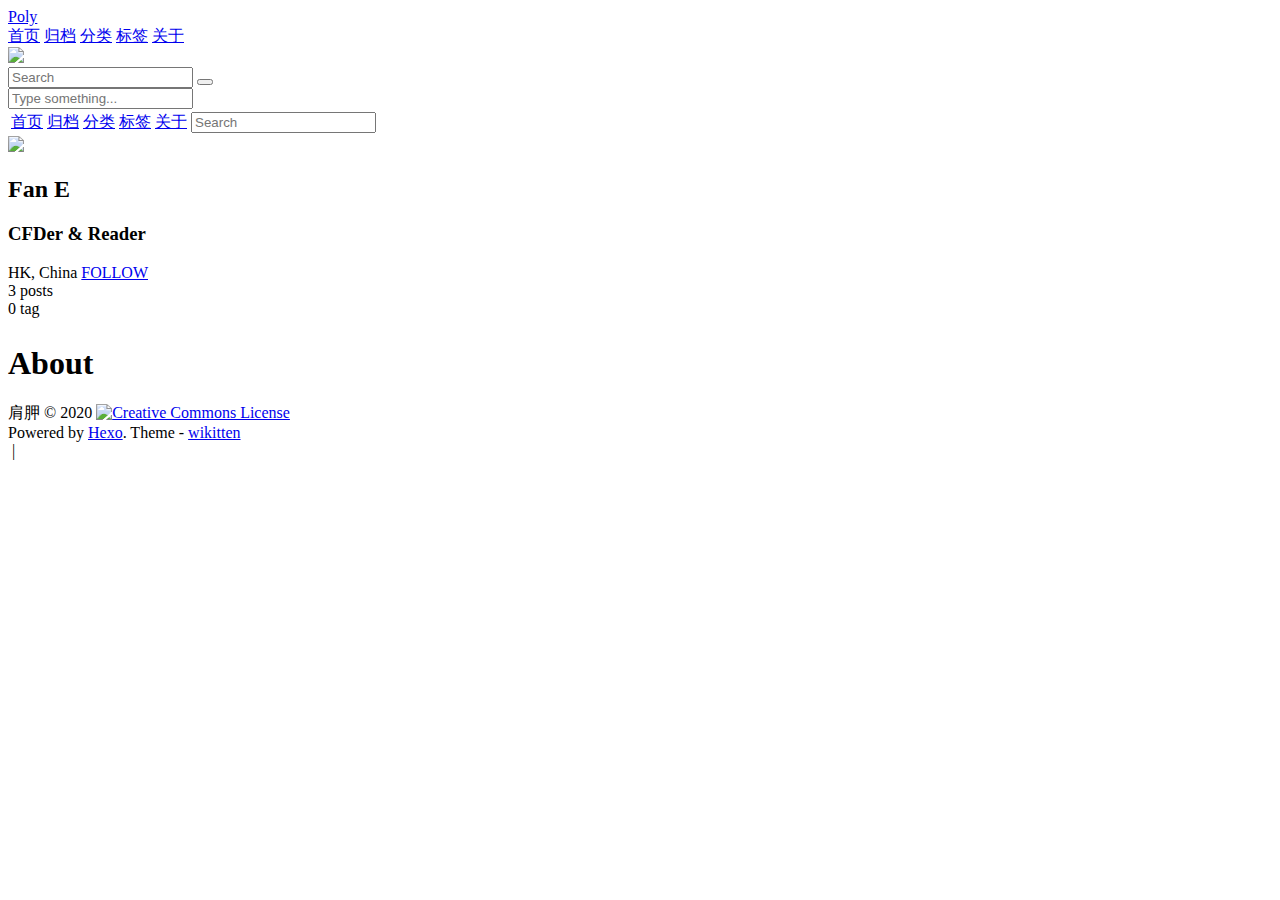
==== about/index.html @ ddb0771b "Site updated: 2020-02-21 12:16:07" ====
<!DOCTYPE html>
<html lang="en">
<head>
    <meta charset="utf-8">
    
    <title>About | Poly</title>
    
    
        <meta name="keywords" content="CFD, 燃烧, AMR">
    
    <meta name="viewport" content="width=device-width, initial-scale=1, maximum-scale=1">
    <meta name="description" content="尝试记录自己的一切尝试">
<meta property="og:type" content="website">
<meta property="og:title" content="About">
<meta property="og:url" content="https://earlfan.github.io/FanE.github.io/about/index.html">
<meta property="og:site_name" content="Poly">
<meta property="og:description" content="尝试记录自己的一切尝试">
<meta property="og:locale" content="en_US">
<meta property="article:published_time" content="2020-02-21T04:01:35.379Z">
<meta property="article:modified_time" content="2020-02-21T04:01:35.379Z">
<meta property="article:author" content="肩胛">
<meta property="article:tag" content="CFD">
<meta property="article:tag" content=" 燃烧">
<meta property="article:tag" content=" AMR">
<meta name="twitter:card" content="summary">
    

    

    
        <link rel="icon" href="/FanE.github.io/favicon.ico">
    

    
<link rel="stylesheet" href="/FanE.github.io/libs/font-awesome/css/font-awesome.min.css">

    
<link rel="stylesheet" href="/FanE.github.io/libs/open-sans/styles.css">

    
<link rel="stylesheet" href="/FanE.github.io/libs/source-code-pro/styles.css">


    
<link rel="stylesheet" href="/FanE.github.io/css/style.css">

    
<script src="/FanE.github.io/libs/jquery/2.1.3/jquery.min.js"></script>

    
<script src="/FanE.github.io/libs/jquery/plugins/cookie/1.4.1/jquery.cookie.js"></script>

    
    
        
<link rel="stylesheet" href="/FanE.github.io/libs/lightgallery/css/lightgallery.min.css">

    
    
        
<link rel="stylesheet" href="/FanE.github.io/libs/justified-gallery/justifiedGallery.min.css">

    
    
    
    


    
        <script async src="//busuanzi.ibruce.info/busuanzi/2.3/busuanzi.pure.mini.js"></script>
    
<meta name="generator" content="Hexo 4.2.0"><link rel="alternate" href="/FanE.github.io/atom.xml" title="Poly" type="application/atom+xml">
</head>
</html>
<body>
    <div id="container">
        <header id="header">
    <div id="header-main" class="header-inner">
        <div class="outer">
            <a href="/FanE.github.io/" id="logo">
                <i class="logo"></i>
                <span class="site-title">Poly</span>
            </a>
            <nav id="main-nav">
                
                    <a class="main-nav-link" href="/FanE.github.io/">首页</a>
                
                    <a class="main-nav-link" href="/FanE.github.io/archives">归档</a>
                
                    <a class="main-nav-link" href="/FanE.github.io/categories">分类</a>
                
                    <a class="main-nav-link" href="/FanE.github.io/tags">标签</a>
                
                    <a class="main-nav-link" href="/FanE.github.io/about">关于</a>
                
            </nav>
            
                
                <nav id="sub-nav">
                    <div class="profile" id="profile-nav">
                        <a id="profile-anchor" href="javascript:;">
                            <img class="avatar" src="https://www.gravatar.com/avatar/0c4155d50f163b052974e12facee9e08">
                            <i class="fa fa-caret-down"></i>
                        </a>
                    </div>
                </nav>
            
            <div id="search-form-wrap">

    <form class="search-form">
        <input type="text" class="ins-search-input search-form-input" placeholder="Search">
        <button type="submit" class="search-form-submit"></button>
    </form>
    <div class="ins-search">
    <div class="ins-search-mask"></div>
    <div class="ins-search-container">
        <div class="ins-input-wrapper">
            <input type="text" class="ins-search-input" placeholder="Type something...">
            <span class="ins-close ins-selectable"><i class="fa fa-times-circle"></i></span>
        </div>
        <div class="ins-section-wrapper">
            <div class="ins-section-container"></div>
        </div>
    </div>
</div>
<script>
(function (window) {
    var INSIGHT_CONFIG = {
        TRANSLATION: {
            POSTS: 'Posts',
            PAGES: 'Pages',
            CATEGORIES: 'Categories',
            TAGS: 'Tags',
            UNTITLED: '(Untitled)',
        },
        ROOT_URL: '/FanE.github.io/',
        CONTENT_URL: '/FanE.github.io/content.json',
    };
    window.INSIGHT_CONFIG = INSIGHT_CONFIG;
})(window);
</script>

<script src="/FanE.github.io/js/insight.js"></script>


</div>
        </div>
    </div>
    <div id="main-nav-mobile" class="header-sub header-inner">
        <table class="menu outer">
            <tr>
                
                    <td><a class="main-nav-link" href="/FanE.github.io/">首页</a></td>
                
                    <td><a class="main-nav-link" href="/FanE.github.io/archives">归档</a></td>
                
                    <td><a class="main-nav-link" href="/FanE.github.io/categories">分类</a></td>
                
                    <td><a class="main-nav-link" href="/FanE.github.io/tags">标签</a></td>
                
                    <td><a class="main-nav-link" href="/FanE.github.io/about">关于</a></td>
                
                <td>
                    
    <div class="search-form">
        <input type="text" class="ins-search-input search-form-input" placeholder="Search">
    </div>

                </td>
            </tr>
        </table>
    </div>
</header>

        <div class="outer">
            
                

<aside id="profile">
    <div class="inner profile-inner">
        <div class="base-info profile-block">
            <img id="avatar" src="https://www.gravatar.com/avatar/0c4155d50f163b052974e12facee9e08?s=128">
            <h2 id="name">Fan E</h2>
            <h3 id="title">CFDer &amp; Reader</h3>
            <span id="location"><i class="fa fa-map-marker"></i>HK, China</span>
            <a id="follow" target="_blank" href="https://github.com/EarlFan/" rel="external nofollow noopener noreferrer">FOLLOW</a>
        </div>
        <div class="article-info profile-block">
            <div class="article-info-block">
                3
                <span>posts</span>
            </div>
            <div class="article-info-block">
                0
                <span>tag</span>
            </div>
        </div>
        
        <div class="profile-block social-links">
            <table>
                <tr>
                    
                    
                    <td>
                        <a href="https://github.com/EarlFan/" target="_blank" title="github" class="tooltip" rel="external nofollow noopener noreferrer">
                            <i class="fa fa-github"></i>
                        </a>
                    </td>
                    
                </tr>
            </table>
        </div>
        
    </div>
</aside>

            
            
                <aside id="sidebar">
   
        
    
    <div id="toTop" class="fa fa-angle-up"></div>
</aside>
            
            <section id="main"><article id="page-" class="article article-type-page" itemscope itemprop="blogPost">
    <div class="article-inner">
        
        
            <header class="article-header">
                
                
    
        <h1 class="article-title" itemprop="name">
            About
        </h1>
    

            </header>
        
        
        <div class="article-entry" itemprop="articleBody">
        
        
            
        
        
            
            </div>
        
        <footer class="article-footer">
        </footer>
    </div>
</article>


    




    
    




<!-- baidu url auto push script -->
<script type="text/javascript">
    !function(){var e=/([http|https]:\/\/[a-zA-Z0-9\_\.]+\.baidu\.com)/gi,r=window.location.href,o=document.referrer;if(!e.test(r)){var n="//api.share.baidu.com/s.gif";o?(n+="?r="+encodeURIComponent(document.referrer),r&&(n+="&l="+r)):r&&(n+="?l="+r);var t=new Image;t.src=n}}(window);
</script>     
</section>
        </div>
        <footer id="footer">
    <div class="outer">
        <div id="footer-info" class="inner">
            肩胛 &copy; 2020 
            <a rel="external nofollow noopener noreferrer" href="http://creativecommons.org/licenses/by-nc-nd/4.0/" target="_blank"><img alt="Creative Commons License" style="border-width:0" src="https://i.creativecommons.org/l/by-nc-nd/4.0/80x15.png"></a>
            <br> Powered by <a href="http://hexo.io/" target="_blank" rel="external nofollow noopener noreferrer">Hexo</a>. Theme - <a href="https://github.com/zthxxx/hexo-theme-Wikitten" target="_blank" rel="external nofollow noopener noreferrer">wikitten</a>
            
                <br>
                <span id="busuanzi_container_site_pv"><i class="fa fa-eye"></i> <span id="busuanzi_value_site_pv"></span></span>
                &nbsp;|&nbsp;
                <span id="busuanzi_container_site_pv"><i class="fa fa-user"></i> <span id="busuanzi_value_site_uv"></span></span>
            
        </div>
    </div>
</footer>

        

    
        
<script src="/FanE.github.io/libs/lightgallery/js/lightgallery.min.js"></script>

        
<script src="/FanE.github.io/libs/lightgallery/js/lg-thumbnail.min.js"></script>

        
<script src="/FanE.github.io/libs/lightgallery/js/lg-pager.min.js"></script>

        
<script src="/FanE.github.io/libs/lightgallery/js/lg-autoplay.min.js"></script>

        
<script src="/FanE.github.io/libs/lightgallery/js/lg-fullscreen.min.js"></script>

        
<script src="/FanE.github.io/libs/lightgallery/js/lg-zoom.min.js"></script>

        
<script src="/FanE.github.io/libs/lightgallery/js/lg-hash.min.js"></script>

        
<script src="/FanE.github.io/libs/lightgallery/js/lg-share.min.js"></script>

        
<script src="/FanE.github.io/libs/lightgallery/js/lg-video.min.js"></script>

    
    
        
<script src="/FanE.github.io/libs/justified-gallery/jquery.justifiedGallery.min.js"></script>

    
    
        <script type="text/x-mathjax-config">
    MathJax.Hub.Config({
        tex2jax: {
            inlineMath: [ ["$","$"], ["\\(","\\)"] ],
            skipTags: ['script', 'noscript', 'style', 'textarea', 'pre', 'code'],
            processEscapes: true,
            TeX: {
                equationNumbers: {
                  autoNumber: 'AMS'
                }
            }
        }
    });
    MathJax.Hub.Queue(function() {
        var all = MathJax.Hub.getAllJax();
        for (var i = 0; i < all.length; ++i)
            all[i].SourceElement().parentNode.className += ' has-jax';
    });
</script>
<script async src="//cdnjs.cloudflare.com/ajax/libs/mathjax/2.7.1/MathJax.js?config=TeX-AMS-MML_HTMLorMML"></script>
    



<!-- Custom Scripts -->

<script src="/FanE.github.io/js/main.js"></script>


    </div>
</body>
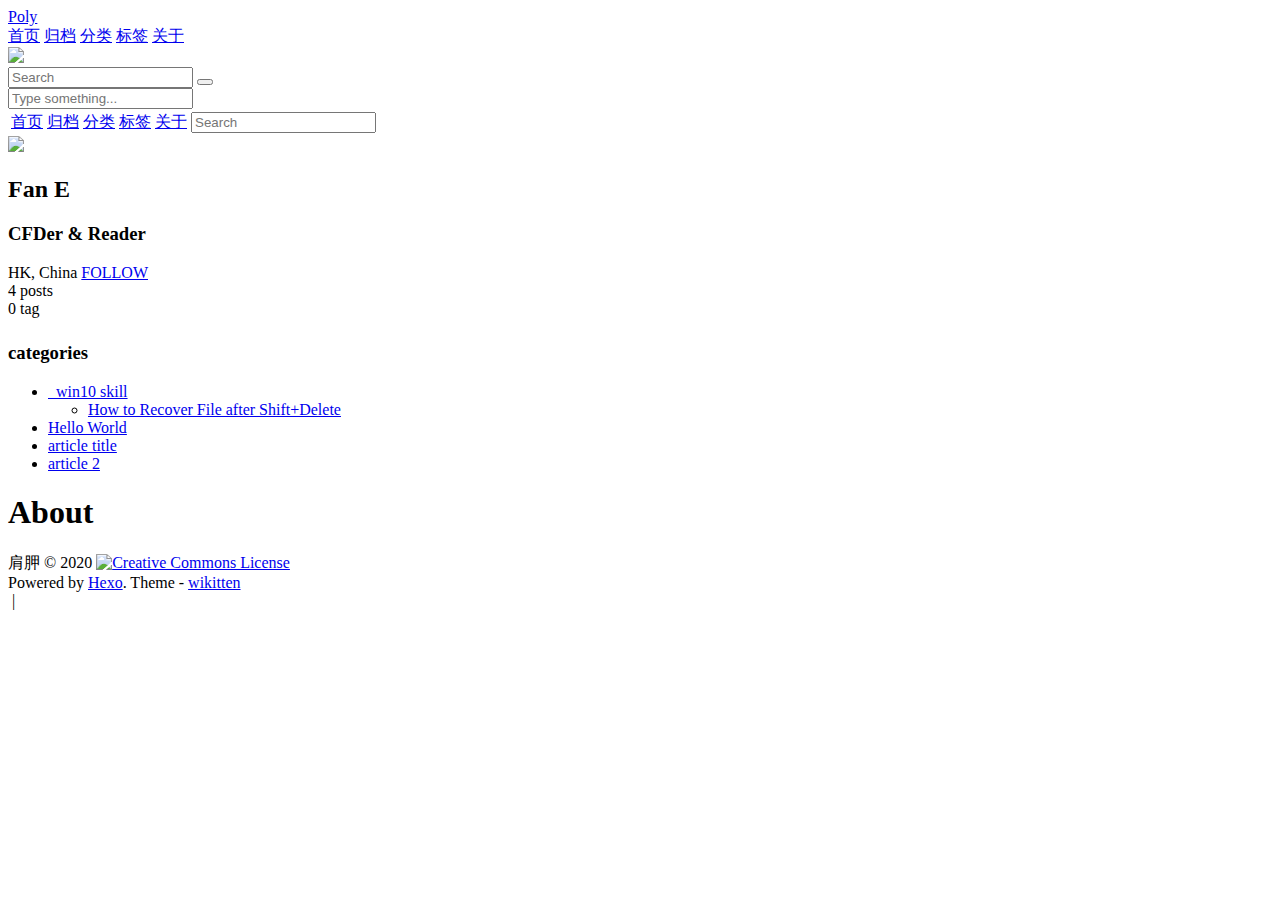
==== commit b5602e87: "Site updated: 2020-02-26 21:01:06" ====
--- a/about/index.html
+++ b/about/index.html
@@ -187,7 +187,7 @@
         </div>
         <div class="article-info profile-block">
             <div class="article-info-block">
-                3
+                4
                 <span>posts</span>
             </div>
             <div class="article-info-block">
@@ -219,6 +219,93 @@
                 <aside id="sidebar">
    
         
+    <div class="widget-wrap" id="categories">
+        <h3 class="widget-title">
+            <span>categories</span>
+            &nbsp;
+            <a id="allExpand" href="#">
+                <i class="fa fa-angle-double-down fa-2x"></i>
+            </a>
+        </h3>
+        
+        
+        
+         <ul class="unstyled" id="tree"> 
+                    <li class="directory">
+                        <a href="#" data-role="directory">
+                            <i class="fa fa-folder"></i>
+                            &nbsp;
+                            win10 skill
+                        </a>
+                         <ul class="unstyled" id="tree">  <li class="file"><a href="/FanE.github.io/wiki/How-to-Recover-File-after-Shift-Delete/">How to Recover File after Shift+Delete</a></li>  </ul> 
+                    </li> 
+                     <li class="file"><a href="/FanE.github.io/wiki/hello-world/">Hello World</a></li>  <li class="file"><a href="/FanE.github.io/wiki/testArticle/">article title</a></li>  <li class="file"><a href="/FanE.github.io/wiki/article-2/">article 2</a></li>  </ul> 
+    </div>
+    <script>
+        $(document).ready(function() {
+            var iconFolderOpenClass  = 'fa-folder-open';
+            var iconFolderCloseClass = 'fa-folder';
+            var iconAllExpandClass = 'fa-angle-double-down';
+            var iconAllPackClass = 'fa-angle-double-up';
+            // Handle directory-tree expansion:
+            // 左键单独展开目录
+            $(document).on('click', '#categories a[data-role="directory"]', function (event) {
+                event.preventDefault();
+
+                var icon = $(this).children('.fa');
+                var expanded = icon.hasClass(iconFolderOpenClass);
+                var subtree = $(this).siblings('ul');
+                icon.removeClass(iconFolderOpenClass).removeClass(iconFolderCloseClass);
+                if (expanded) {
+                    if (typeof subtree != 'undefined') {
+                        subtree.slideUp({ duration: 100 });
+                    }
+                    icon.addClass(iconFolderCloseClass);
+                } else {
+                    if (typeof subtree != 'undefined') {
+                        subtree.slideDown({ duration: 100 });
+                    }
+                    icon.addClass(iconFolderOpenClass);
+                }
+            });
+            // 右键展开下属所有目录
+            $('#categories a[data-role="directory"]').bind("contextmenu", function(event){
+                event.preventDefault();
+                
+                var icon = $(this).children('.fa');
+                var expanded = icon.hasClass(iconFolderOpenClass);
+                var listNode = $(this).siblings('ul');
+                var subtrees = $.merge(listNode.find('li ul'), listNode);
+                var icons = $.merge(listNode.find('.fa'), icon);
+                icons.removeClass(iconFolderOpenClass).removeClass(iconFolderCloseClass);
+                if(expanded) {
+                    subtrees.slideUp({ duration: 100 });
+                    icons.addClass(iconFolderCloseClass);
+                } else {
+                    subtrees.slideDown({ duration: 100 });
+                    icons.addClass(iconFolderOpenClass);
+                }
+            })
+            // 展开关闭所有目录按钮
+            $(document).on('click', '#allExpand', function (event) {
+                event.preventDefault();
+                
+                var icon = $(this).children('.fa');
+                var expanded = icon.hasClass(iconAllExpandClass);
+                icon.removeClass(iconAllExpandClass).removeClass(iconAllPackClass);
+                if(expanded) {
+                    $('#sidebar .fa.fa-folder').removeClass('fa-folder').addClass('fa-folder-open')
+                    $('#categories li ul').slideDown({ duration: 100 });
+                    icon.addClass(iconAllPackClass);
+                } else {
+                    $('#sidebar .fa.fa-folder-open').removeClass('fa-folder-open').addClass('fa-folder')
+                    $('#categories li ul').slideUp({ duration: 100 });
+                    icon.addClass(iconAllExpandClass);
+                }
+            });  
+        });
+    </script>
+
     
     <div id="toTop" class="fa fa-angle-up"></div>
 </aside>
